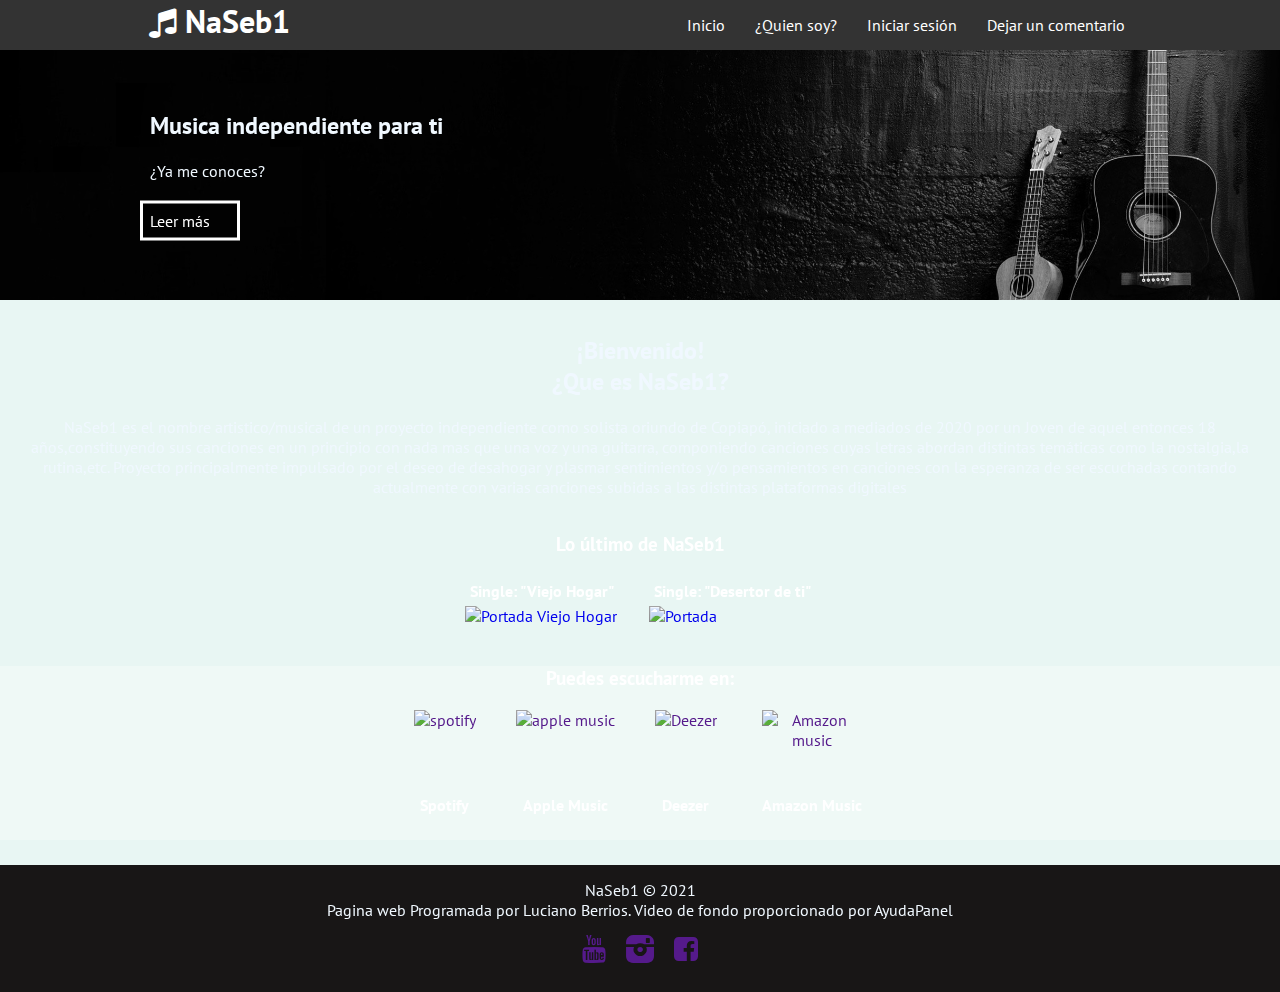
==== index.html @ c79adcd8 "Actualización Login y registro" ====
<!DOCTYPE html>
<html>
    <head>
        <meta charset="utf-8" />
        <meta name="keywords" content="Pucón,Pucon,Chile,oe pucón">
        <meta name="description" content="oe pucon no má.">
        <meta name="author" content="Luciano Berrios">
        <meta name="copyrigth" content="Naseb1 Inc.">
        <meta name="robots" content="follow">
        <title> Músico Naseb1</title>
        <link rel="stylesheet" href="css/Estilo.css">
        <link rel="stylesheet" href="css/fontello.css">
        
    </head>
    <body  background="https://www.xmple.com/wallpaper/linear-gradient-highlight-white-blue-1920x1080-c2-87cefa-ffffff-l-33-a-255-f-21.svg" bgcolor="#E8F6F3">
        
        <video autoplay="autoplay" loop="loop" muted defaultMuted playsinline  oncontextmenu="return false;"  preload="auto"  id="miVideo">
            <source src="multimedia/GuitarraFondo.mp4" type="video/mp4">
            
            </video>
        <header>
            <div class="contenedor">
                <h1 class="icon-music">NaSeb1</h1>
                <input type="checkbox" id="menu-bar">
                <label class="icon-menu" for="menu-bar"></label>
                <nav class="menu">
                    <a href="index.html">Inicio</a>
                    <a href="QuienSoy.html">¿Quien soy?</a>
                    <a href="login.html">Iniciar sesión</a>
                    <a href="Comentarios.html">Dejar un comentario</a>
                </nav>
            </div>

        </header>
        
        <main>
            <section id="banner"> 
                <img src="img/banner4.jpg" alt="banner">
                <div class="contenedor">
                    <h2>Musica independiente para ti</h2>
                    <p>¿Ya me conoces?</p>
                    <a href="">Leer más</a>


                </div>


            </section>

            <section id="Bienvenidos">
                <h2>¡Bienvenido! <br> ¿Que es NaSeb1?</h2>
                <p>NaSeb1 es el nombre artistico/musical de un proyecto independiente como solista oriundo de Copiapó, iniciado a mediados de 2020 
                    por un Joven de aquel entonces 18 años,constituyendo sus canciones en un principio con nada mas que una voz y una guitarra, 
                    componiendo canciones cuyas letras abordan distintas temáticas como la nostalgia,la rutina,etc. Proyecto principalmente impulsado
                 por el deseo de desahogar y plasmar sentimientos y/o 
                pensamientos en canciones con la esperanza de ser escuchadas contando actualmente con varias canciones subidas a las distintas plataformas digitales</p>

            </section>

            <section id="Novedad">
                <h3>Lo último de NaSeb1</h3>

                <div class="contenedor">
                    <article>
                        <h4>Single: "Viejo Hogar"</h4>
                        <a href="https://open.spotify.com/album/2fbVscrwZACzWElLtKXTVf?si=-UH2Na6MQ5OFUori0mBLXA&dl_branch=1" target="_blank">
                        <img src="https://m.media-amazon.com/images/I/81btNVHtlBL._SS500_.jpg" alt="Portada Viejo Hogar" title="Escuchar en spotify"> </a>
    
                    </article>
                    <article>
                        <h4>Single: "Desertor de ti"</h4>
                        <a href="https://open.spotify.com/album/2fbVscrwZACzWElLtKXTVf?si=-UH2Na6MQ5OFUori0mBLXA&dl_branch=1" target="_blank">
                        <img src="https://lite-images-i.scdn.co/image/ab67616d00001e02330a7f181f655d867254d826" alt="Portada" title="Escuchar en spotify"> </a>
    
                    </article>

                </div>
            </section>


            <section id="plataformas">
                <h3>Puedes escucharme en:</h3>
                <div class="contenedor">

                    <div class="info-plataforma">
                        <a href="">
                            <img src="https://www.wallpapertip.com/wmimgs/17-176153_download-logo-spotify-png.png" alt="spotify">
                            <h4>Spotify</h4>
                        </a>
                    </div>
                    <div class="info-plataforma">
                        <a href="">
                            <img src="http://tusimagenesde.com/wp-content/uploads/2017/07/apple-logo-2.png" alt="apple music">
                            <h4>Apple Music</h4>
                        </a>
                        
                    </div>
                    <div class="info-plataforma">
                        <a href="">
                            <img src="https://logos-marcas.com/wp-content/uploads/2021/03/Deezer-Logo.png" alt="Deezer">
                            <h4>Deezer</h4>
                        </a>
                        
                    </div>
                    <div class="info-plataforma">
                        <a href="">
                            <img src="https://upload.wikimedia.org/wikipedia/commons/thumb/9/92/Amazon_Music_logo.svg/1200px-Amazon_Music_logo.svg.png" alt="Amazon music">
                            <h4>Amazon Music</h4></a>
                    </div>
                </div>

            </section>

            <footer>
                <div id="contenedor">
                    <p class="copy">NaSeb1 &copy; 2021 <br>Pagina web Programada por Luciano Berrios. Video de fondo proporcionado por AyudaPanel </p>
                    <div class="sociales">
                        <a class="icon-youtube" href=""></a>
                        <a class="icon-instagram-filled" href=""></a>
                        <a class="icon-facebook-squared" href=""></a>
            


                    </div>
                </div>
            </footer>


        </main>


    </body>

</html>
---- css/Estilo.css ----
@import url('https://fonts.googleapis.com/css2?family=PT+Sans&display=swap');
@import url(menu.css);
@import url(banner.css);
@import url(Novedad.css);
@import url(plataformas.css);
@import url(login.css);
@import url(registro.css);
*{
    margin: 0;
    padding: 0;
    box-sizing: border-box;

}

body{
    font-family: 'PT Sans', sans-serif;
}

header
{
    width: 100%;
    height: 50px;
    background: #333;
    color: #fff;

    position: fixed;
    top: 0;
    left: 0;
    z-index: 100;
}

video{
    position: fixed;
    min-width: 100%;
    min-height: 100%;
    
    top: 50%;
    left: 50%;

    transform: translateX(-50%) translateY(-50%);

    z-index: -1;
}

.contenedor{

    width: 98%;
    margin: auto;
}

h1{
    float: left;
}

header .contenedor{

    display: table;
}

section{
    width: 100%;
    margin-bottom: 25px;
}

#Bienvenidos{
    text-align: center;
    color: #fff;
}


footer{
    background: rgb(24, 22, 22);
    color: #fff;
}
footer .contenedor{
    display: flex;
    flex-wrap: wrap;
    justify-content: center;
    padding-bottom: 25px;

}

.copy{
    padding-top: 15px;
    font-size: 10;
    width: 100%;
    text-align: center;

}

.sociales {
    color: #333;
    width: 100%;
    text-align: center;
    font-size: 28px;
    padding-bottom: 25px;
}

.sociales a{
    text-decoration: none;
}


@media (min-width:1024px)
{.contenedor{
    width: 1000px;
}


}
---- css/fontello.css ----
@font-face {
  font-family: 'fontello';
  src: url('../font/fontello.eot?81475059');
  src: url('../font/fontello.eot?81475059#iefix') format('embedded-opentype'),
       url('../font/fontello.woff2?81475059') format('woff2'),
       url('../font/fontello.woff?81475059') format('woff'),
       url('../font/fontello.ttf?81475059') format('truetype'),
       url('../font/fontello.svg?81475059#fontello') format('svg');
  font-weight: normal;
  font-style: normal;
}
/* Chrome hack: SVG is rendered more smooth in Windozze. 100% magic, uncomment if you need it. */
/* Note, that will break hinting! In other OS-es font will be not as sharp as it could be */
/*
@media screen and (-webkit-min-device-pixel-ratio:0) {
  @font-face {
    font-family: 'fontello';
    src: url('../font/fontello.svg?81475059#fontello') format('svg');
  }
}
*/
[class^="icon-"]:before, [class*=" icon-"]:before {
  font-family: "fontello";
  font-style: normal;
  font-weight: normal;
  speak: never;

  display: inline-block;
  text-decoration: inherit;
  width: 1em;
  margin-right: .2em;
  text-align: center;
  /* opacity: .8; */

  /* For safety - reset parent styles, that can break glyph codes*/
  font-variant: normal;
  text-transform: none;

  /* fix buttons height, for twitter bootstrap */
  line-height: 1em;

  /* Animation center compensation - margins should be symmetric */
  /* remove if not needed */
  margin-left: .2em;

  /* you can be more comfortable with increased icons size */
  /* font-size: 120%; */

  /* Font smoothing. That was taken from TWBS */
  -webkit-font-smoothing: antialiased;
  -moz-osx-font-smoothing: grayscale;

  /* Uncomment for 3D effect */
  /* text-shadow: 1px 1px 1px rgba(127, 127, 127, 0.3); */
}

.icon-home:before { content: '\e800'; } /* '' */
.icon-music:before { content: '\e801'; } /* '' */
.icon-menu:before { content: '\f0c9'; } /* '' */
.icon-youtube:before { content: '\f167'; } /* '' */
.icon-facebook-squared:before { content: '\f308'; } /* '' */
.icon-instagram-filled:before { content: '\f31f'; } /* '' */
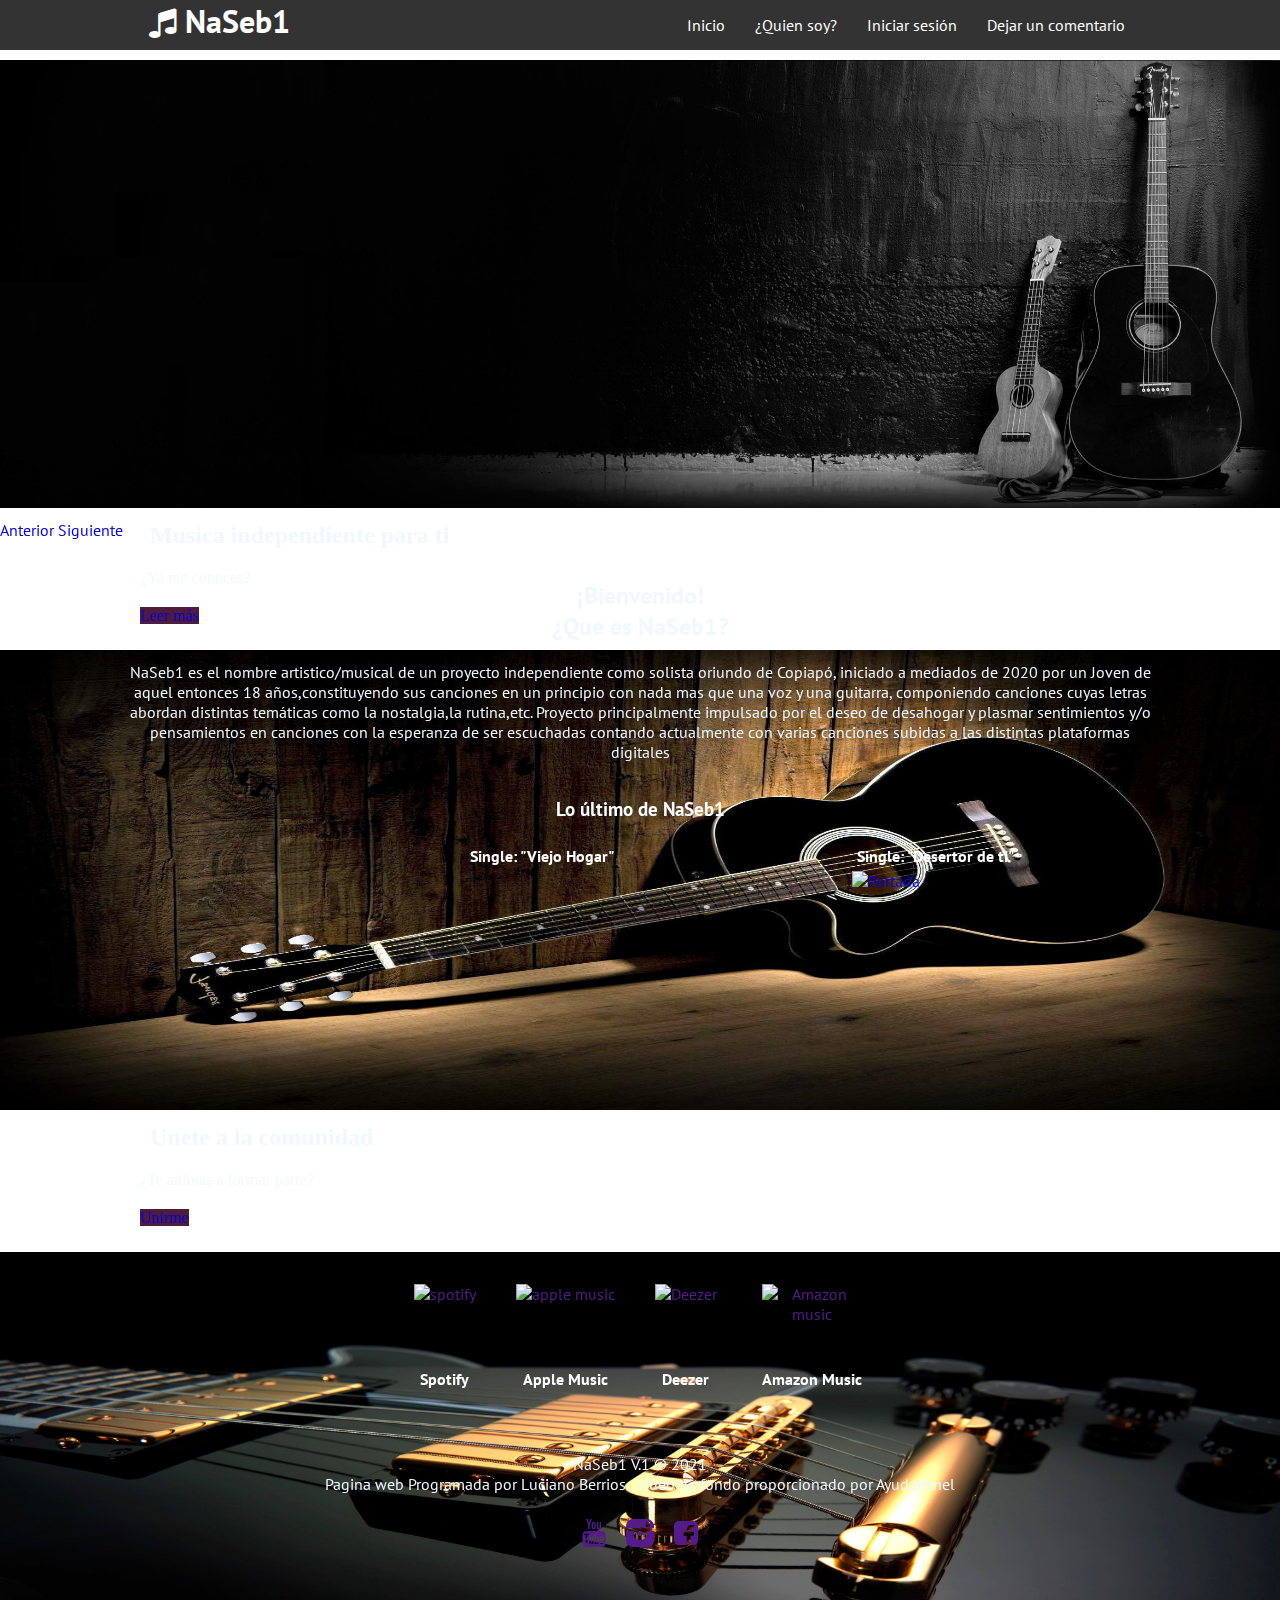
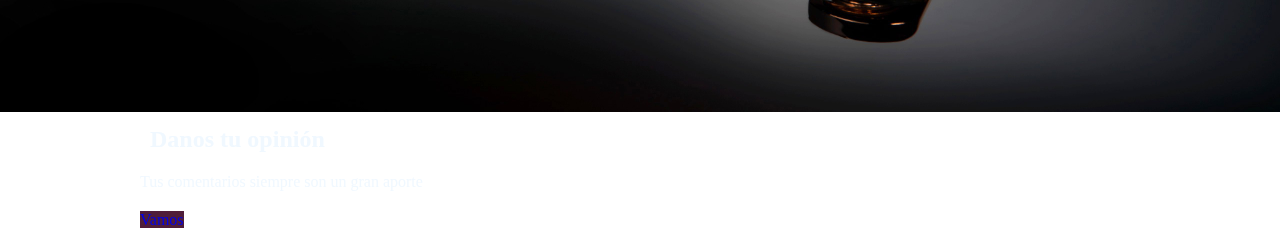
==== commit b224766a: "Actualización Banner Bootstrap" ====
--- a/index.html
+++ b/index.html
@@ -2,22 +2,94 @@
 <html>
     <head>
         <meta charset="utf-8" />
-        <meta name="keywords" content="Pucón,Pucon,Chile,oe pucón">
-        <meta name="description" content="oe pucon no má.">
-        <meta name="author" content="Luciano Berrios">
-        <meta name="copyrigth" content="Naseb1 Inc.">
-        <meta name="robots" content="follow">
+        <meta name="viewport" content="width=device-width, initial-scale=1">
+       
         <title> Músico Naseb1</title>
+        <link rel="stylesheet" href="https://cdn.jsdelivr.net/npm/bootstrap@5.1.3/dist/css/bootstrap.min.css" integrity="sha384-1BmE4kWBq78iYhFldvKuhfTAU6auU8tT94WrHftjDbrCEXSU1oBoqyl2QvZ6jIW3" crossorigin="anonymous">
         <link rel="stylesheet" href="css/Estilo.css">
         <link rel="stylesheet" href="css/fontello.css">
         
     </head>
-    <body  background="https://www.xmple.com/wallpaper/linear-gradient-highlight-white-blue-1920x1080-c2-87cefa-ffffff-l-33-a-255-f-21.svg" bgcolor="#E8F6F3">
+    <body>
         
         <video autoplay="autoplay" loop="loop" muted defaultMuted playsinline  oncontextmenu="return false;"  preload="auto"  id="miVideo">
             <source src="multimedia/GuitarraFondo.mp4" type="video/mp4">
+        
+            </video>
+        <script src="https://cdn.jsdelivr.net/npm/bootstrap@5.1.3/dist/js/bootstrap.bundle.min.js" integrity="sha384-ka7Sk0Gln4gmtz2MlQnikT1wXgYsOg+OMhuP+IlRH9sENBO0LRn5q+8nbTov4+1p" crossorigin="anonymous"></script>
+        <script src="https://code.jquery.com/jquery-3.2.1.slim.min.js" integrity="sha384-KJ3o2DKtIkvYIK3UENzmM7KCkRr/rE9/Qpg6aAZGJwFDMVNA/GpGFF93hXpG5KkN" crossorigin="anonymous"></script>
+        <script src="https://cdnjs.cloudflare.com/ajax/libs/popper.js/1.12.9/umd/popper.min.js" integrity="sha384-ApNbgh9B+Y1QKtv3Rn7W3mgPxhU9K/ScQsAP7hUibX39j7fakFPskvXusvfa0b4Q" crossorigin="anonymous"></script>
+        <script src="https://maxcdn.bootstrapcdn.com/bootstrap/4.0.0/js/bootstrap.min.js" integrity="sha384-JZR6Spejh4U02d8jOt6vLEHfe/JQGiRRSQQxSfFWpi1MquVdAyjUar5+76PVCmYl" crossorigin="anonymous"></script>
+        
+        <div id="carouselExampleIndicators" class="carousel slide" data-ride="carousel">
+            <ol class="carousel-indicators">
+                <li data-target="#carouselExampleIndicators" data-slide-to="0" class="active"></li>
+                <li data-target="#carouselExampleIndicators" data-slide-to="1"></li>
+                <li data-target="#carouselExampleIndicators" data-slide-to="2"></li>
+            </ol>
+            <div class="carousel-inner">
+                <div class="carousel-item active">
+                    <img class="d-block w-100" src="img/banner4.jpg" alt="First slide">
+                    <div class="carousel-caption d-none d-md-block">
+                        <section id="slider"> 
+                            
+                            <div class="contenedor">
+                                <h2>Musica independiente para ti</h2>
+                                <p>¿Ya me conoces?</p>
+                                <a class="btn btn-primary" href="QuienSoy.html" role="button">Leer más</a>
             
-            </video>
+            
+                            </div>
+            
+            
+                        </section>
+                    </div>
+                </div>
+                <div class="carousel-item">
+                    <img class="d-block w-100" src="img/banner2hg.jpg" alt="Second slide">
+                    <div class="carousel-caption d-none d-md-block">
+                        <section id="slider"> 
+                            
+                            <div class="contenedor">
+                                <h2>Unete a la comunidad</h2>
+                                <p>¿Te animas a formar parte?</p>
+                                <a class="btn btn-primary" href="registro.html" role="button">Unirme</a>
+            
+            
+                            </div>
+            
+            
+                        </section>
+                    </div>
+                </div>
+                <div class="carousel-item">
+                    <img class="d-block w-100" src="img/banner-5 (1).jpg" alt="Third slide">
+                    <div class="carousel-caption d-none d-md-block">
+                        <section id="slider"> 
+                            
+                            <div class="contenedor">
+                                <h2>Danos tu opinión</h2>
+                                <p>Tus comentarios siempre son un gran aporte</p>
+                                <a class="btn btn-primary" href="Comentarios.html" role="button">Vamos</a>
+                                
+                                
+            
+                            </div>
+            
+            
+                        </section>
+                    </div>
+                </div>
+            </div>
+            <a class="carousel-control-prev" href="#carouselExampleIndicators" role="button" data-slide="prev">
+                <span class="carousel-control-prev-icon" aria-hidden="true"></span>
+                <span class="sr-only">Anterior</span>
+            </a>
+            <a class="carousel-control-next" href="#carouselExampleIndicators" role="button" data-slide="next">
+                <span class="carousel-control-next-icon" aria-hidden="true"></span>
+                <span class="sr-only">Siguiente</span>
+            </a>
+        </div>
         <header>
             <div class="contenedor">
                 <h1 class="icon-music">NaSeb1</h1>
@@ -34,18 +106,8 @@
         </header>
         
         <main>
-            <section id="banner"> 
-                <img src="img/banner4.jpg" alt="banner">
-                <div class="contenedor">
-                    <h2>Musica independiente para ti</h2>
-                    <p>¿Ya me conoces?</p>
-                    <a href="">Leer más</a>
-
-
-                </div>
-
-
-            </section>
+           
+           
 
             <section id="Bienvenidos">
                 <h2>¡Bienvenido! <br> ¿Que es NaSeb1?</h2>
@@ -63,8 +125,8 @@
                 <div class="contenedor">
                     <article>
                         <h4>Single: "Viejo Hogar"</h4>
-                        <a href="https://open.spotify.com/album/2fbVscrwZACzWElLtKXTVf?si=-UH2Na6MQ5OFUori0mBLXA&dl_branch=1" target="_blank">
-                        <img src="https://m.media-amazon.com/images/I/81btNVHtlBL._SS500_.jpg" alt="Portada Viejo Hogar" title="Escuchar en spotify"> </a>
+                        <iframe id="VideoPrincipal" width="560" height="315" src="https://www.youtube.com/embed/hJI6_1Z2Ptg" title="YouTube video player" frameborder="0" allow="accelerometer; autoplay; clipboard-write; encrypted-media; gyroscope;
+                         picture-in-picture" allowfullscreen></iframe>
     
                     </article>
                     <article>
@@ -113,7 +175,7 @@
 
             <footer>
                 <div id="contenedor">
-                    <p class="copy">NaSeb1 &copy; 2021 <br>Pagina web Programada por Luciano Berrios. Video de fondo proporcionado por AyudaPanel </p>
+                    <p class="copy">NaSeb1 V.1 &copy; 2021 <br>Pagina web Programada por Luciano Berrios . Video de fondo proporcionado por AyudaPanel </p>
                     <div class="sociales">
                         <a class="icon-youtube" href=""></a>
                         <a class="icon-instagram-filled" href=""></a>
--- a/css/Estilo.css
+++ b/css/Estilo.css
@@ -6,6 +6,10 @@
 @import url(plataformas.css);
 @import url(login.css);
 @import url(registro.css);
+@import url(Quiensoy.css);
+@import url(Comentarios.css);
+@import url(Boostrap.css);
+
 *{
     margin: 0;
     padding: 0;
@@ -66,6 +70,8 @@
 #Bienvenidos{
     text-align: center;
     color: #fff;
+    width: 80%;
+    margin-left: 10%;
 }
 
 
@@ -108,4 +114,4 @@
 }
 
 
-}+}
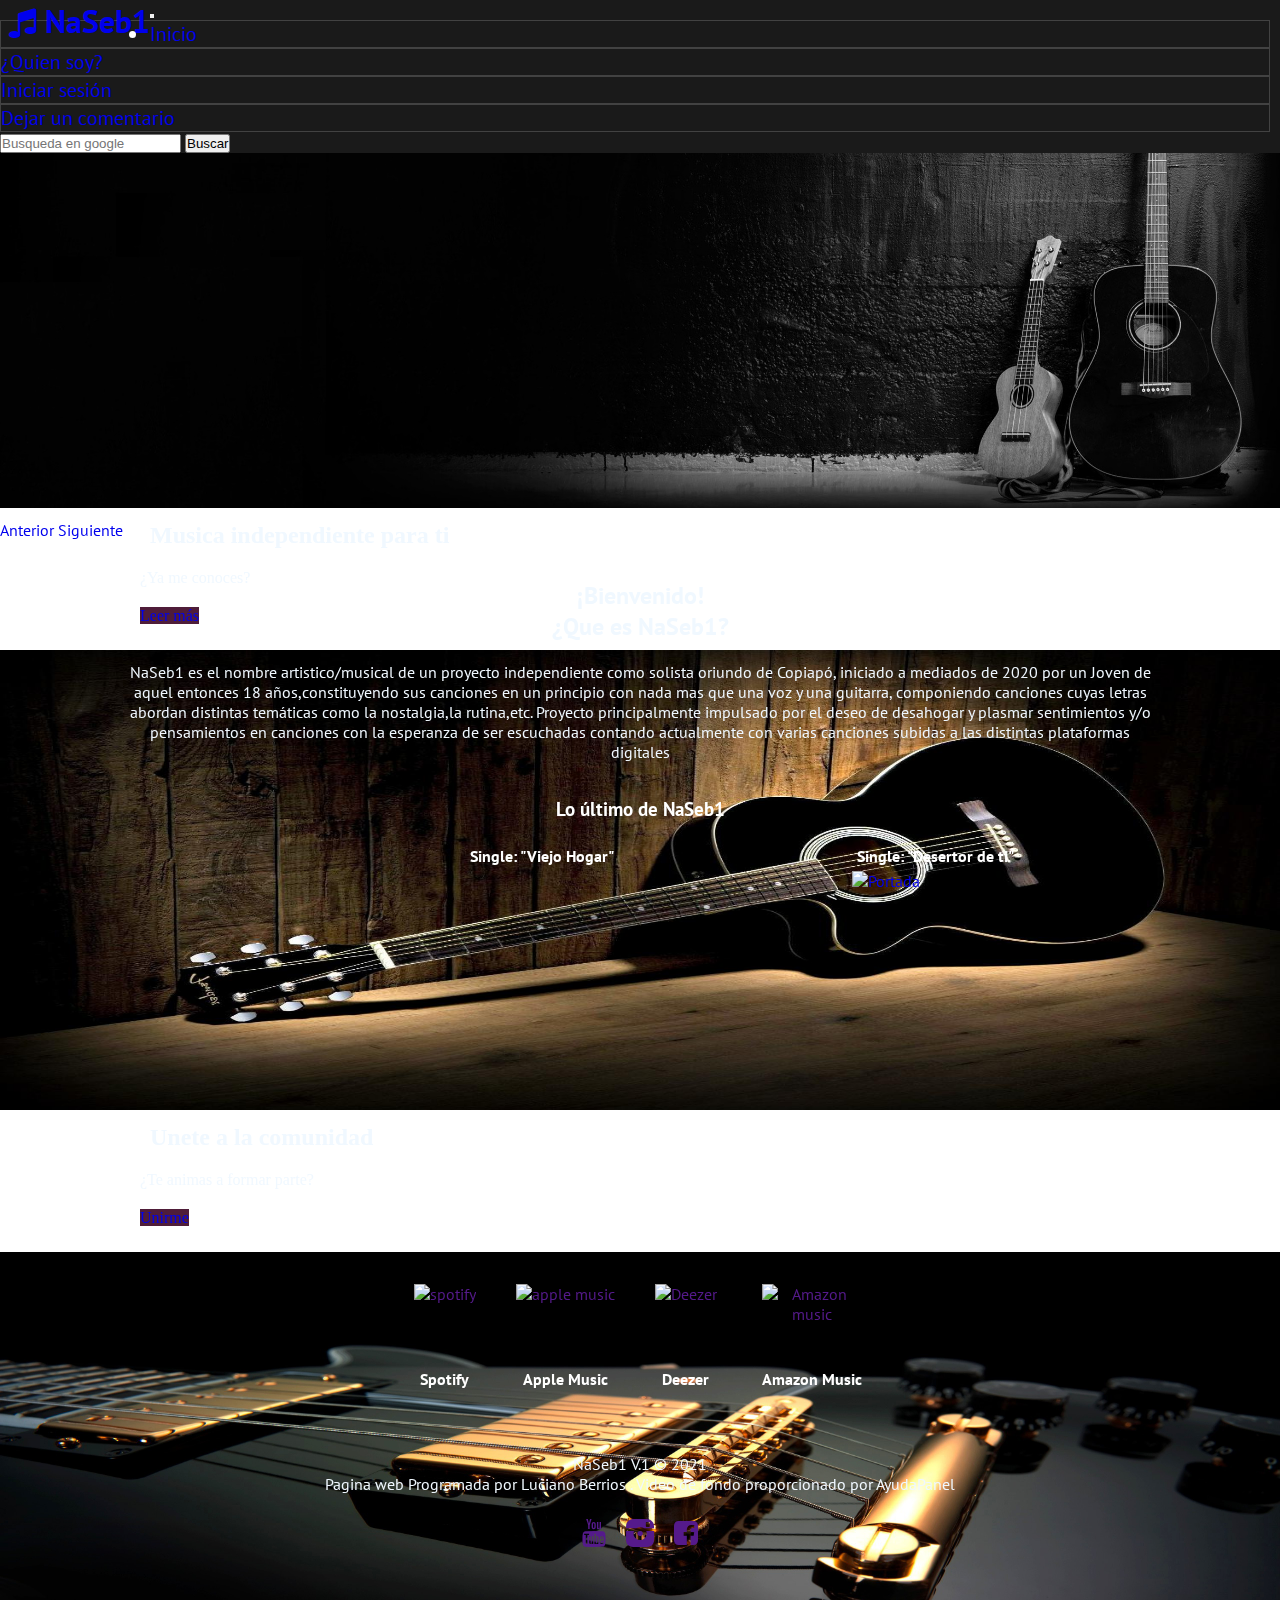
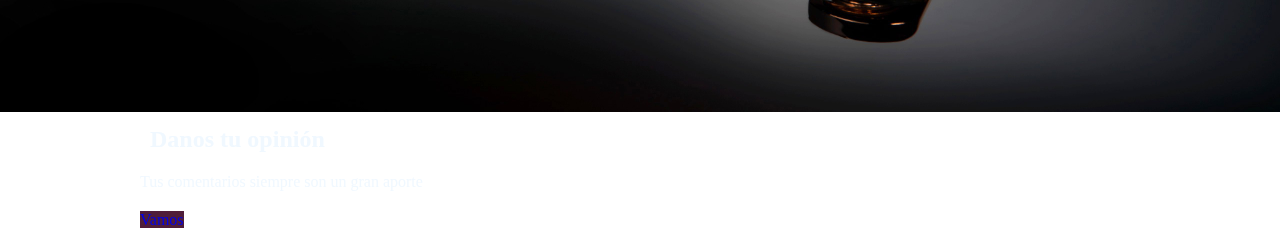
==== commit 458f0180: "Actualización barra de navegación" ====
--- a/index.html
+++ b/index.html
@@ -20,7 +20,8 @@
         <script src="https://code.jquery.com/jquery-3.2.1.slim.min.js" integrity="sha384-KJ3o2DKtIkvYIK3UENzmM7KCkRr/rE9/Qpg6aAZGJwFDMVNA/GpGFF93hXpG5KkN" crossorigin="anonymous"></script>
         <script src="https://cdnjs.cloudflare.com/ajax/libs/popper.js/1.12.9/umd/popper.min.js" integrity="sha384-ApNbgh9B+Y1QKtv3Rn7W3mgPxhU9K/ScQsAP7hUibX39j7fakFPskvXusvfa0b4Q" crossorigin="anonymous"></script>
         <script src="https://maxcdn.bootstrapcdn.com/bootstrap/4.0.0/js/bootstrap.min.js" integrity="sha384-JZR6Spejh4U02d8jOt6vLEHfe/JQGiRRSQQxSfFWpi1MquVdAyjUar5+76PVCmYl" crossorigin="anonymous"></script>
-        
+        <!-- A grey horizontal navbar that becomes vertical on small screens -->
+
         <div id="carouselExampleIndicators" class="carousel slide" data-ride="carousel">
             <ol class="carousel-indicators">
                 <li data-target="#carouselExampleIndicators" data-slide-to="0" class="active"></li>
@@ -90,20 +91,40 @@
                 <span class="sr-only">Siguiente</span>
             </a>
         </div>
+        
         <header>
-            <div class="contenedor">
-                <h1 class="icon-music">NaSeb1</h1>
-                <input type="checkbox" id="menu-bar">
-                <label class="icon-menu" for="menu-bar"></label>
-                <nav class="menu">
-                    <a href="index.html">Inicio</a>
-                    <a href="QuienSoy.html">¿Quien soy?</a>
-                    <a href="login.html">Iniciar sesión</a>
-                    <a href="Comentarios.html">Dejar un comentario</a>
-                </nav>
-            </div>
+            <nav class="navbar navbar-expand-xl navbar-dark " id="BarNav">
+                <div class="container-fluid">
+                  <a class="navbar-brand" href="javascript:void(0)"><h1 class="icon-music">NaSeb1</h1></a>
+                  <button class="navbar-toggler" type="button" data-bs-toggle="collapse" data-bs-target="#mynavbar">
+                    <span class="navbar-toggler-icon"></span>
+                  </button>
+                  <div class="collapse navbar-collapse" id="mynavbar">
+                    <ul class="navbar-nav me-auto">
+                      <li class="nav-item">
+                        <a class="nav-link" href="index.html">Inicio</a>
+                      </li>
+                      <li class="nav-item">
+                        <a class="nav-link" href="QuienSoy.html">¿Quien soy?</a>
+                      </li>
+                      <li class="nav-item">
+                        <a class="nav-link" href="login.html">Iniciar sesión</a>
+                      </li>
+                      <li class="nav-item">
+                        <a class="nav-link" href="Comentarios.html">Dejar un comentario</a>
+                      </li>
+                    </ul>
+                    <form class="d-flex">
+                      <input class="form-control me-2" type="text" placeholder="Busqueda en google">
+                      <button class="btn btn-primary" type="button">Buscar</button>
+                    </form>
+                  </div>
+                </div>
+              </nav>
+  
 
         </header>
+        
         
         <main>
            
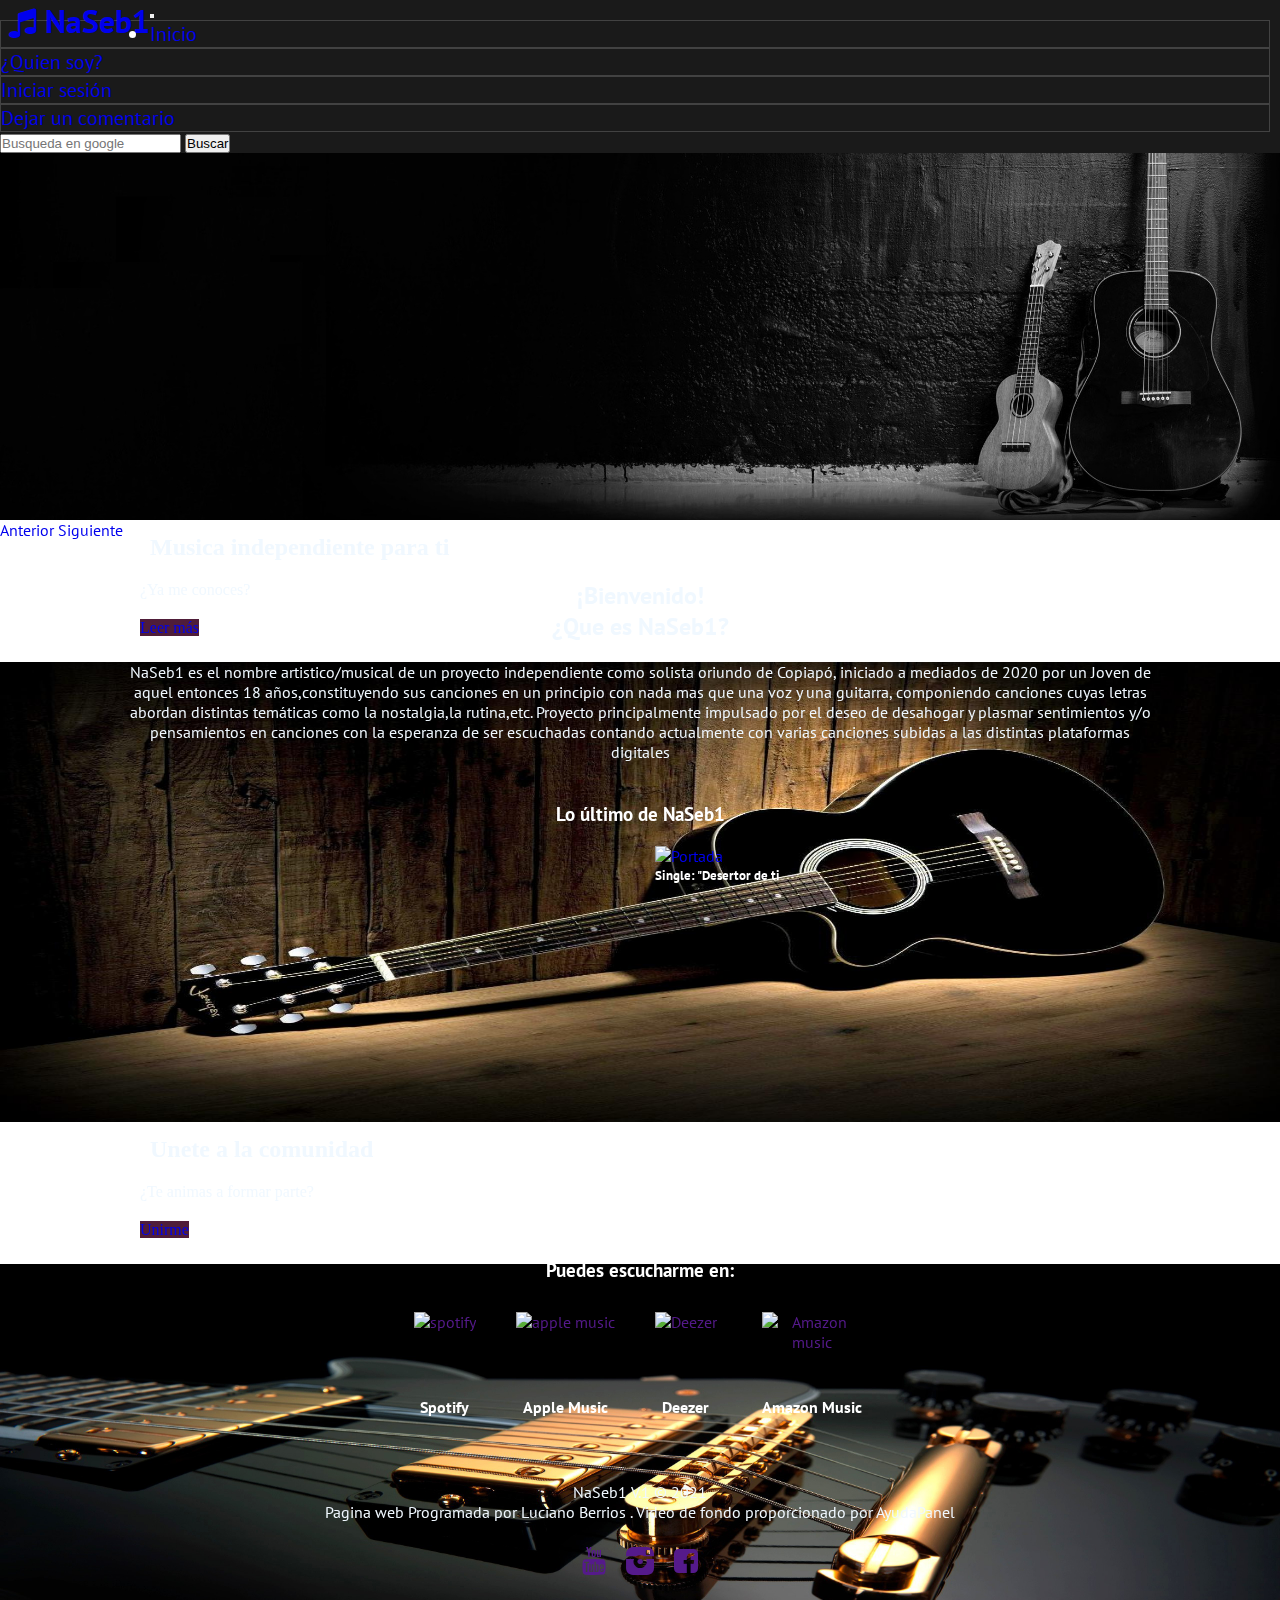
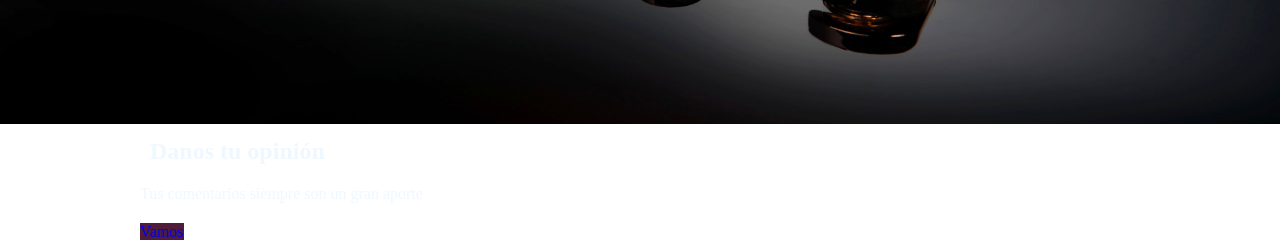
==== commit d162d784: "Actualización Bootstrap QuienSoy" ====
--- a/index.html
+++ b/index.html
@@ -11,7 +11,6 @@
         
     </head>
     <body>
-        
         <video autoplay="autoplay" loop="loop" muted defaultMuted playsinline  oncontextmenu="return false;"  preload="auto"  id="miVideo">
             <source src="multimedia/GuitarraFondo.mp4" type="video/mp4">
         
@@ -127,38 +126,56 @@
         
         
         <main>
+            <div class="container-xl">
+                <section id="Bienvenidos">
+                    <h2>¡Bienvenido! <br> ¿Que es NaSeb1?</h2>
+                    <p>NaSeb1 es el nombre artistico/musical de un proyecto independiente como solista oriundo de Copiapó, iniciado a mediados de 2020 
+                        por un Joven de aquel entonces 18 años,constituyendo sus canciones en un principio con nada mas que una voz y una guitarra, 
+                        componiendo canciones cuyas letras abordan distintas temáticas como la nostalgia,la rutina,etc. Proyecto principalmente impulsado
+                     por el deseo de desahogar y plasmar sentimientos y/o 
+                    pensamientos en canciones con la esperanza de ser escuchadas contando actualmente con varias canciones subidas a las distintas plataformas digitales</p>
+    
+                </section>
+                
+                
+
+             
+
+            </div>
+            
+            <div id="Novedad" class="container-fluid">
+                <section>
+                    <h3>Lo último de NaSeb1</h3>
+                    
+                    
+                    <div class="contenedor">
+                        <div class="card" >
+                            <iframe id="VideoPrincipal" width="560" height="315" src="https://www.youtube.com/embed/hJI6_1Z2Ptg" title="YouTube video player" frameborder="0" allow="accelerometer; autoplay; clipboard-write; encrypted-media; gyroscope;
+                                     picture-in-picture" allowfullscreen></iframe>
+                            <div class="card-body">
+                              <h5 class="card-title">Single: "Viejo Hogar"</h5>
+                            </div>
+                        </div>
+                        <div class="card" >
+                            <a href="https://open.spotify.com/album/2fbVscrwZACzWElLtKXTVf?si=-UH2Na6MQ5OFUori0mBLXA&dl_branch=1" target="_blank">
+                                <img src="https://lite-images-i.scdn.co/image/ab67616d00001e02330a7f181f655d867254d826" alt="Portada" title="Escuchar en spotify"> </a>        
+                            <div class="card-body">
+                                <h5 class="card-title">Single: "Desertor de ti</h5>
+                            </div>
+                            </div>
+                        
+                        
+    
+                    </div>
+                </section>
+
+
+            </div>
+            
            
            
 
-            <section id="Bienvenidos">
-                <h2>¡Bienvenido! <br> ¿Que es NaSeb1?</h2>
-                <p>NaSeb1 es el nombre artistico/musical de un proyecto independiente como solista oriundo de Copiapó, iniciado a mediados de 2020 
-                    por un Joven de aquel entonces 18 años,constituyendo sus canciones en un principio con nada mas que una voz y una guitarra, 
-                    componiendo canciones cuyas letras abordan distintas temáticas como la nostalgia,la rutina,etc. Proyecto principalmente impulsado
-                 por el deseo de desahogar y plasmar sentimientos y/o 
-                pensamientos en canciones con la esperanza de ser escuchadas contando actualmente con varias canciones subidas a las distintas plataformas digitales</p>
-
-            </section>
-
-            <section id="Novedad">
-                <h3>Lo último de NaSeb1</h3>
-
-                <div class="contenedor">
-                    <article>
-                        <h4>Single: "Viejo Hogar"</h4>
-                        <iframe id="VideoPrincipal" width="560" height="315" src="https://www.youtube.com/embed/hJI6_1Z2Ptg" title="YouTube video player" frameborder="0" allow="accelerometer; autoplay; clipboard-write; encrypted-media; gyroscope;
-                         picture-in-picture" allowfullscreen></iframe>
-    
-                    </article>
-                    <article>
-                        <h4>Single: "Desertor de ti"</h4>
-                        <a href="https://open.spotify.com/album/2fbVscrwZACzWElLtKXTVf?si=-UH2Na6MQ5OFUori0mBLXA&dl_branch=1" target="_blank">
-                        <img src="https://lite-images-i.scdn.co/image/ab67616d00001e02330a7f181f655d867254d826" alt="Portada" title="Escuchar en spotify"> </a>
-    
-                    </article>
-
-                </div>
-            </section>
+            
 
 
             <section id="plataformas">
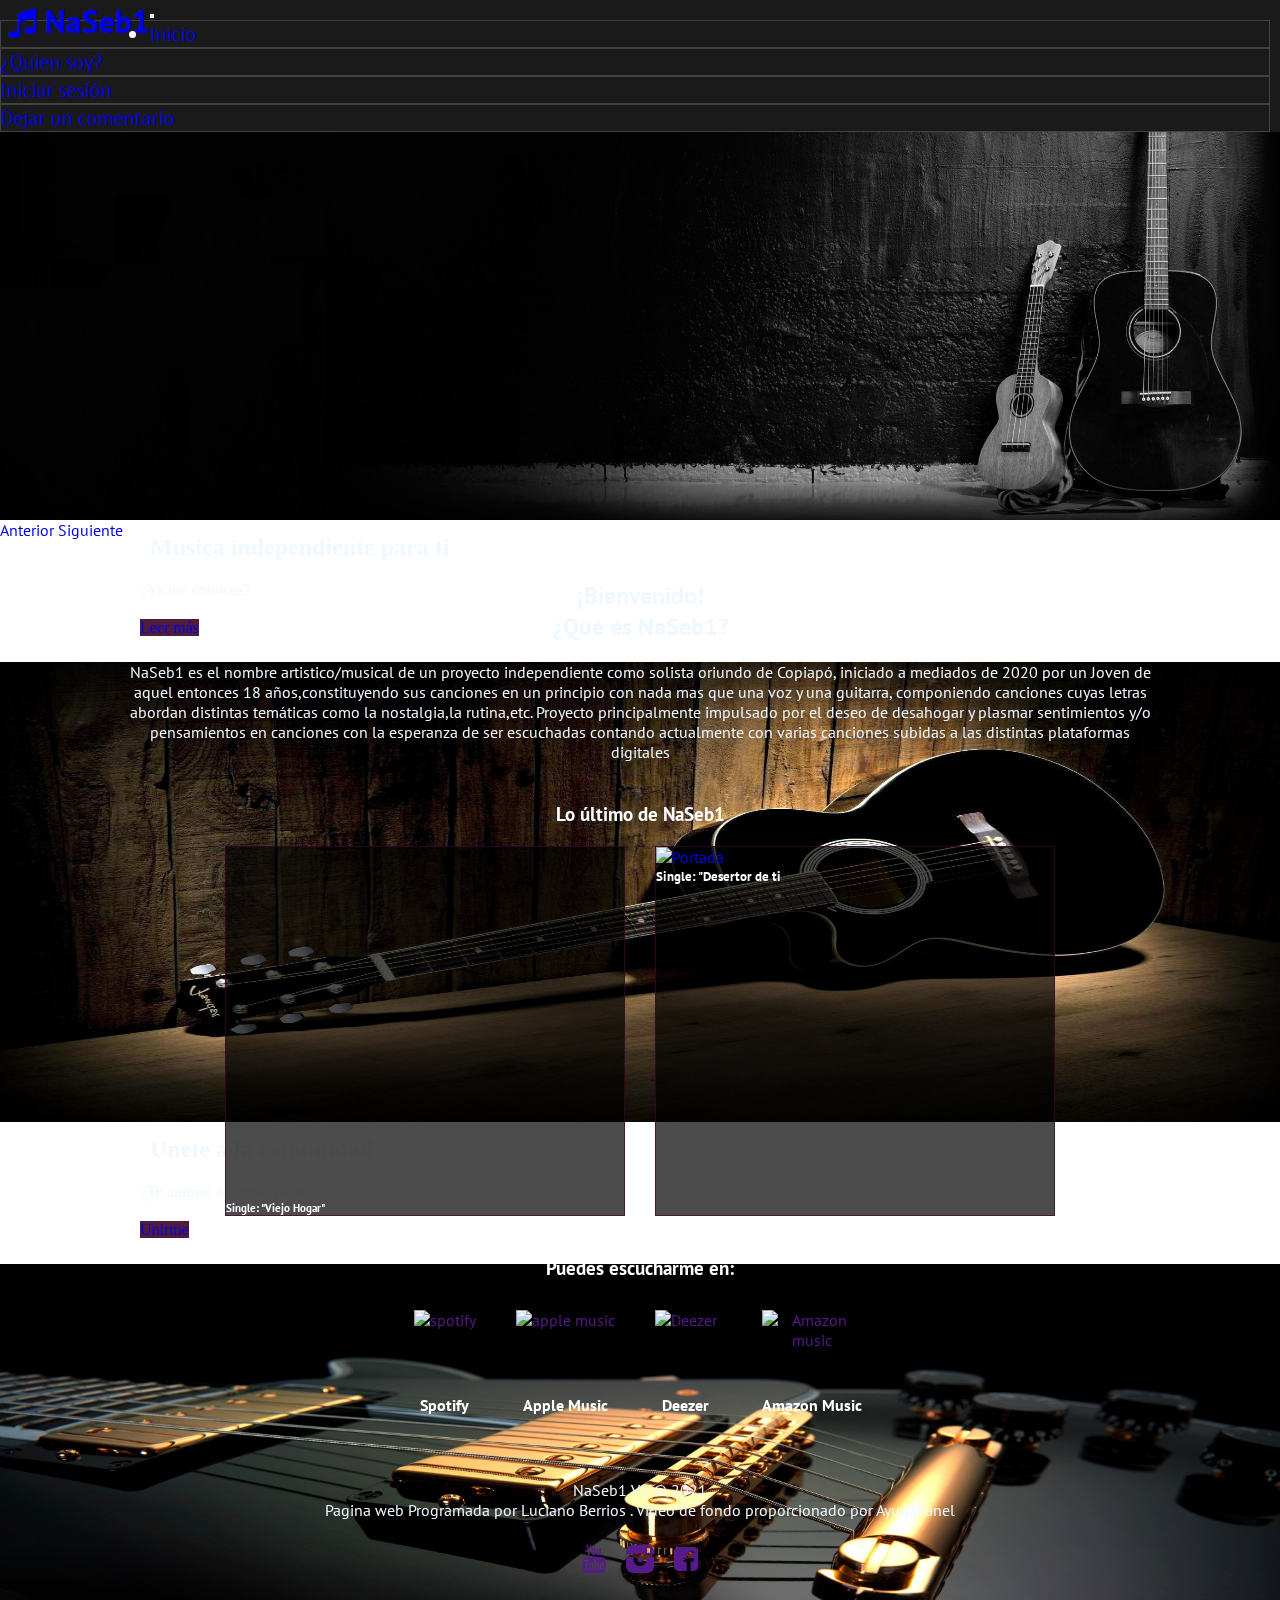
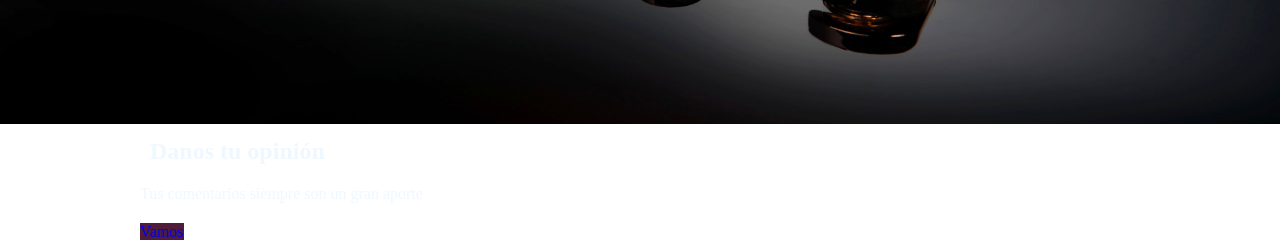
==== commit 7e681d41: "Retoques Finales" ====
--- a/index.html
+++ b/index.html
@@ -92,9 +92,9 @@
         </div>
         
         <header>
-            <nav class="navbar navbar-expand-xl navbar-dark " id="BarNav">
+            <nav class="navbar navbar-expand-xl navbar-dark bg-black" id="BarNav">
                 <div class="container-fluid">
-                  <a class="navbar-brand" href="javascript:void(0)"><h1 class="icon-music">NaSeb1</h1></a>
+                  <a class="navbar-brand" href="index.html"><h1 class="icon-music">NaSeb1</h1></a>
                   <button class="navbar-toggler" type="button" data-bs-toggle="collapse" data-bs-target="#mynavbar">
                     <span class="navbar-toggler-icon"></span>
                   </button>
@@ -113,10 +113,6 @@
                         <a class="nav-link" href="Comentarios.html">Dejar un comentario</a>
                       </li>
                     </ul>
-                    <form class="d-flex">
-                      <input class="form-control me-2" type="text" placeholder="Busqueda en google">
-                      <button class="btn btn-primary" type="button">Buscar</button>
-                    </form>
                   </div>
                 </div>
               </nav>
@@ -143,6 +139,7 @@
 
             </div>
             
+            
             <div id="Novedad" class="container-fluid">
                 <section>
                     <h3>Lo último de NaSeb1</h3>
@@ -152,14 +149,14 @@
                         <div class="card" >
                             <iframe id="VideoPrincipal" width="560" height="315" src="https://www.youtube.com/embed/hJI6_1Z2Ptg" title="YouTube video player" frameborder="0" allow="accelerometer; autoplay; clipboard-write; encrypted-media; gyroscope;
                                      picture-in-picture" allowfullscreen></iframe>
-                            <div class="card-body">
-                              <h5 class="card-title">Single: "Viejo Hogar"</h5>
+                            <div class="card-body bg-black">
+                              <h6 class="card-title">Single: "Viejo Hogar"</h5>
                             </div>
                         </div>
                         <div class="card" >
                             <a href="https://open.spotify.com/album/2fbVscrwZACzWElLtKXTVf?si=-UH2Na6MQ5OFUori0mBLXA&dl_branch=1" target="_blank">
                                 <img src="https://lite-images-i.scdn.co/image/ab67616d00001e02330a7f181f655d867254d826" alt="Portada" title="Escuchar en spotify"> </a>        
-                            <div class="card-body">
+                            <div class="card-body bg-black">
                                 <h5 class="card-title">Single: "Desertor de ti</h5>
                             </div>
                             </div>
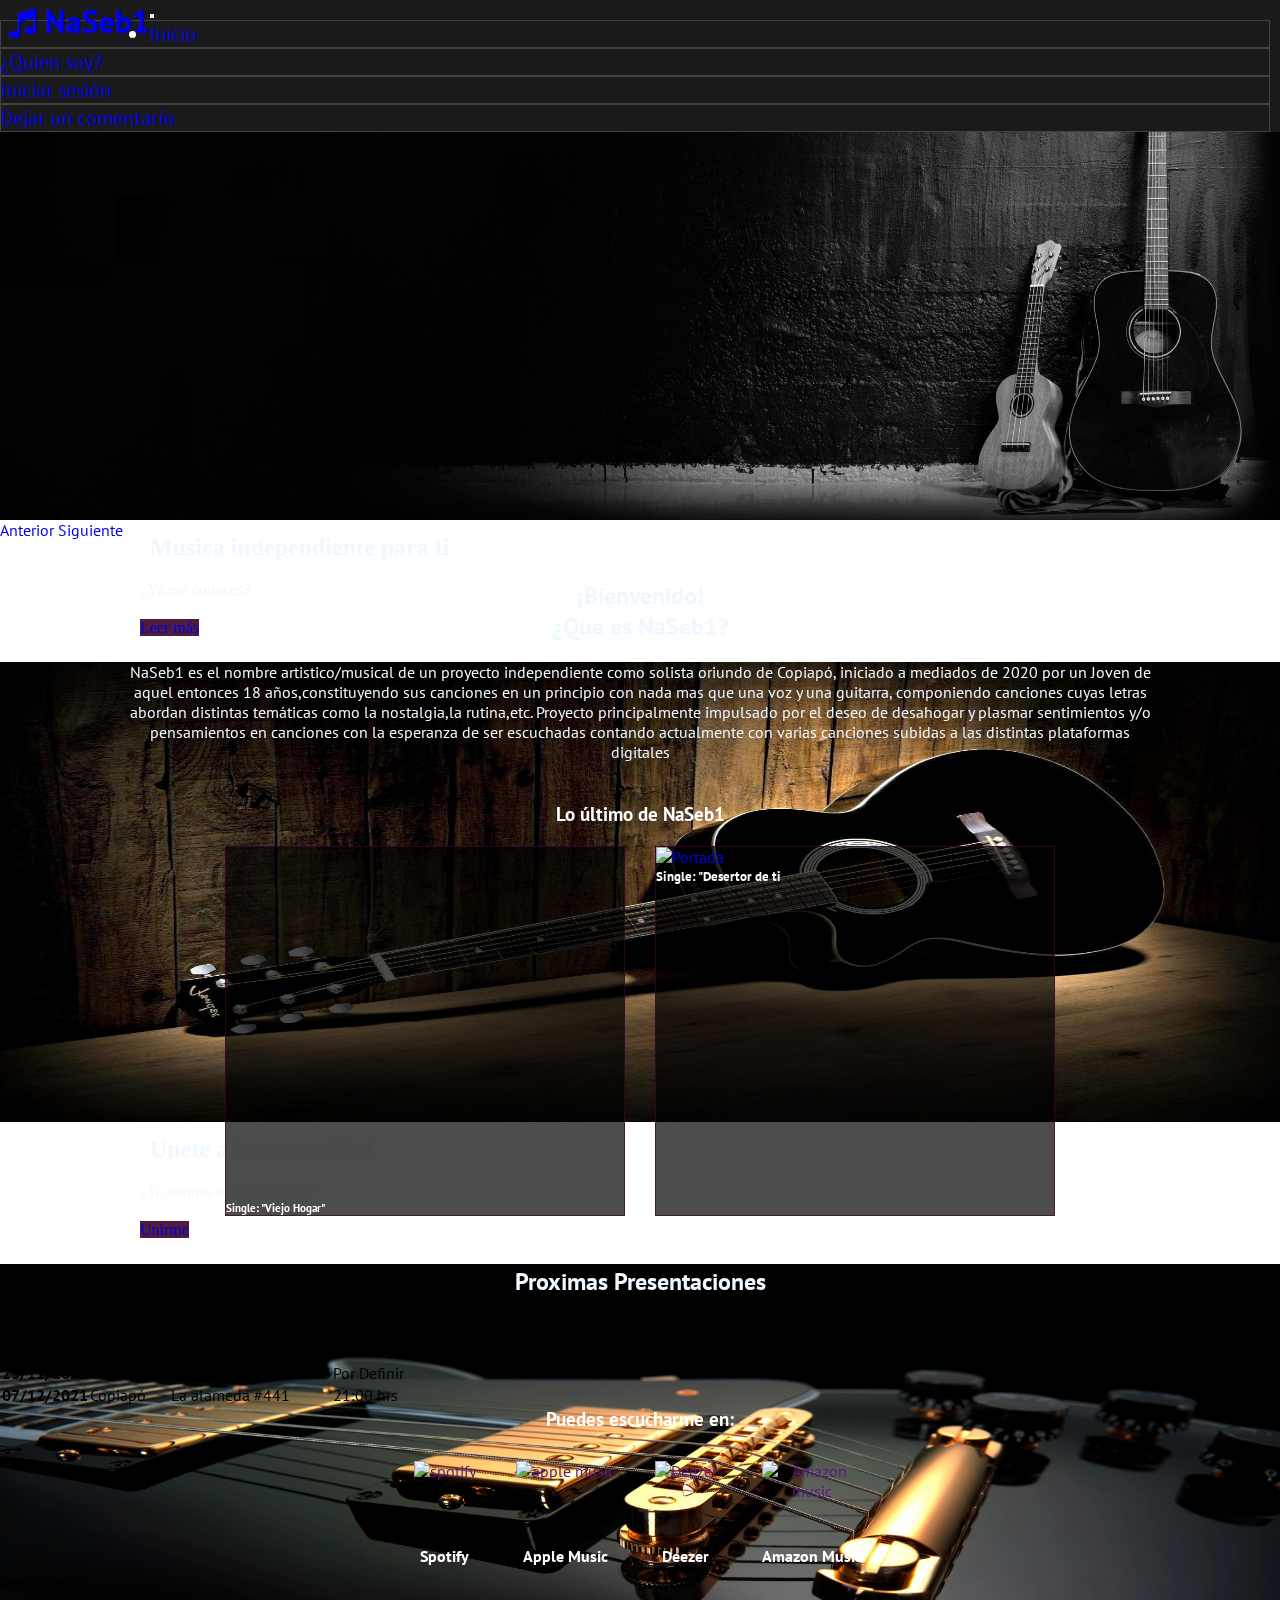
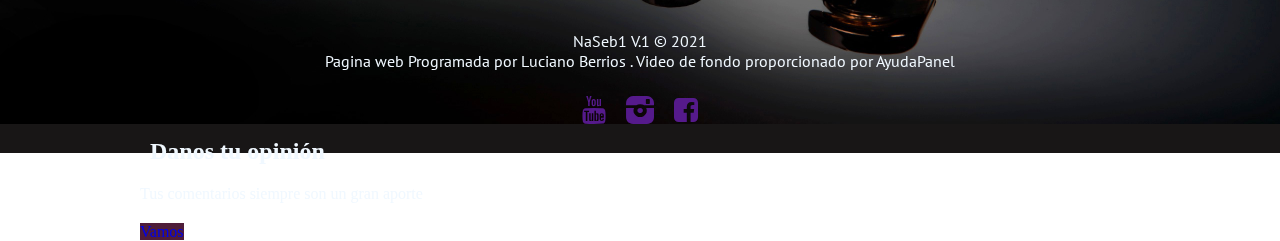
==== commit 2f8d3965: "Agregado Nuevo Elemento Tarea 3 Bootstrap" ====
--- a/index.html
+++ b/index.html
@@ -165,10 +165,45 @@
     
                     </div>
                 </section>
-
-
-            </div>
-            
+                <h2>Proximas Presentaciones</h2>
+
+
+            </div>
+            
+            <div class="container-md">
+                <table class="table table-striped table-dark">
+                    <thead>
+                      <tr>
+                        <th scope="col">Fecha</th>
+                        <th scope="col">Ciudad</th>
+                        <th scope="col">Dirección</th>
+                        <th scope="col">Horario</th>
+                      </tr>
+                    </thead>
+                    <tbody>
+                      <tr>
+                        <th scope="row">12/11/2021</th>
+                        <td>Concepción</td>
+                        <td>Calle siempre viva 777</td>
+                        <td>Por definir</td>
+                      </tr>
+                      <tr>
+                        <th scope="row">23/11/2021</th>
+                        <td>La Serena</td>
+                        <td>Cuatro Esquinas #2323</td>
+                        <td>Por Definir</td>
+                      </tr>
+                      <tr>
+                        <th scope="row">07/12/2021</th>
+                        <td>Copiapó
+                        </td>
+                        <td>La alameda #441</td>
+                        <td>21:00 hrs</td>
+                      </tr>
+                    </tbody>
+                  </table>
+
+            </div>
            
            
 
@@ -207,7 +242,6 @@
                 </div>
 
             </section>
-
             <footer>
                 <div id="contenedor">
                     <p class="copy">NaSeb1 V.1 &copy; 2021 <br>Pagina web Programada por Luciano Berrios . Video de fondo proporcionado por AyudaPanel </p>
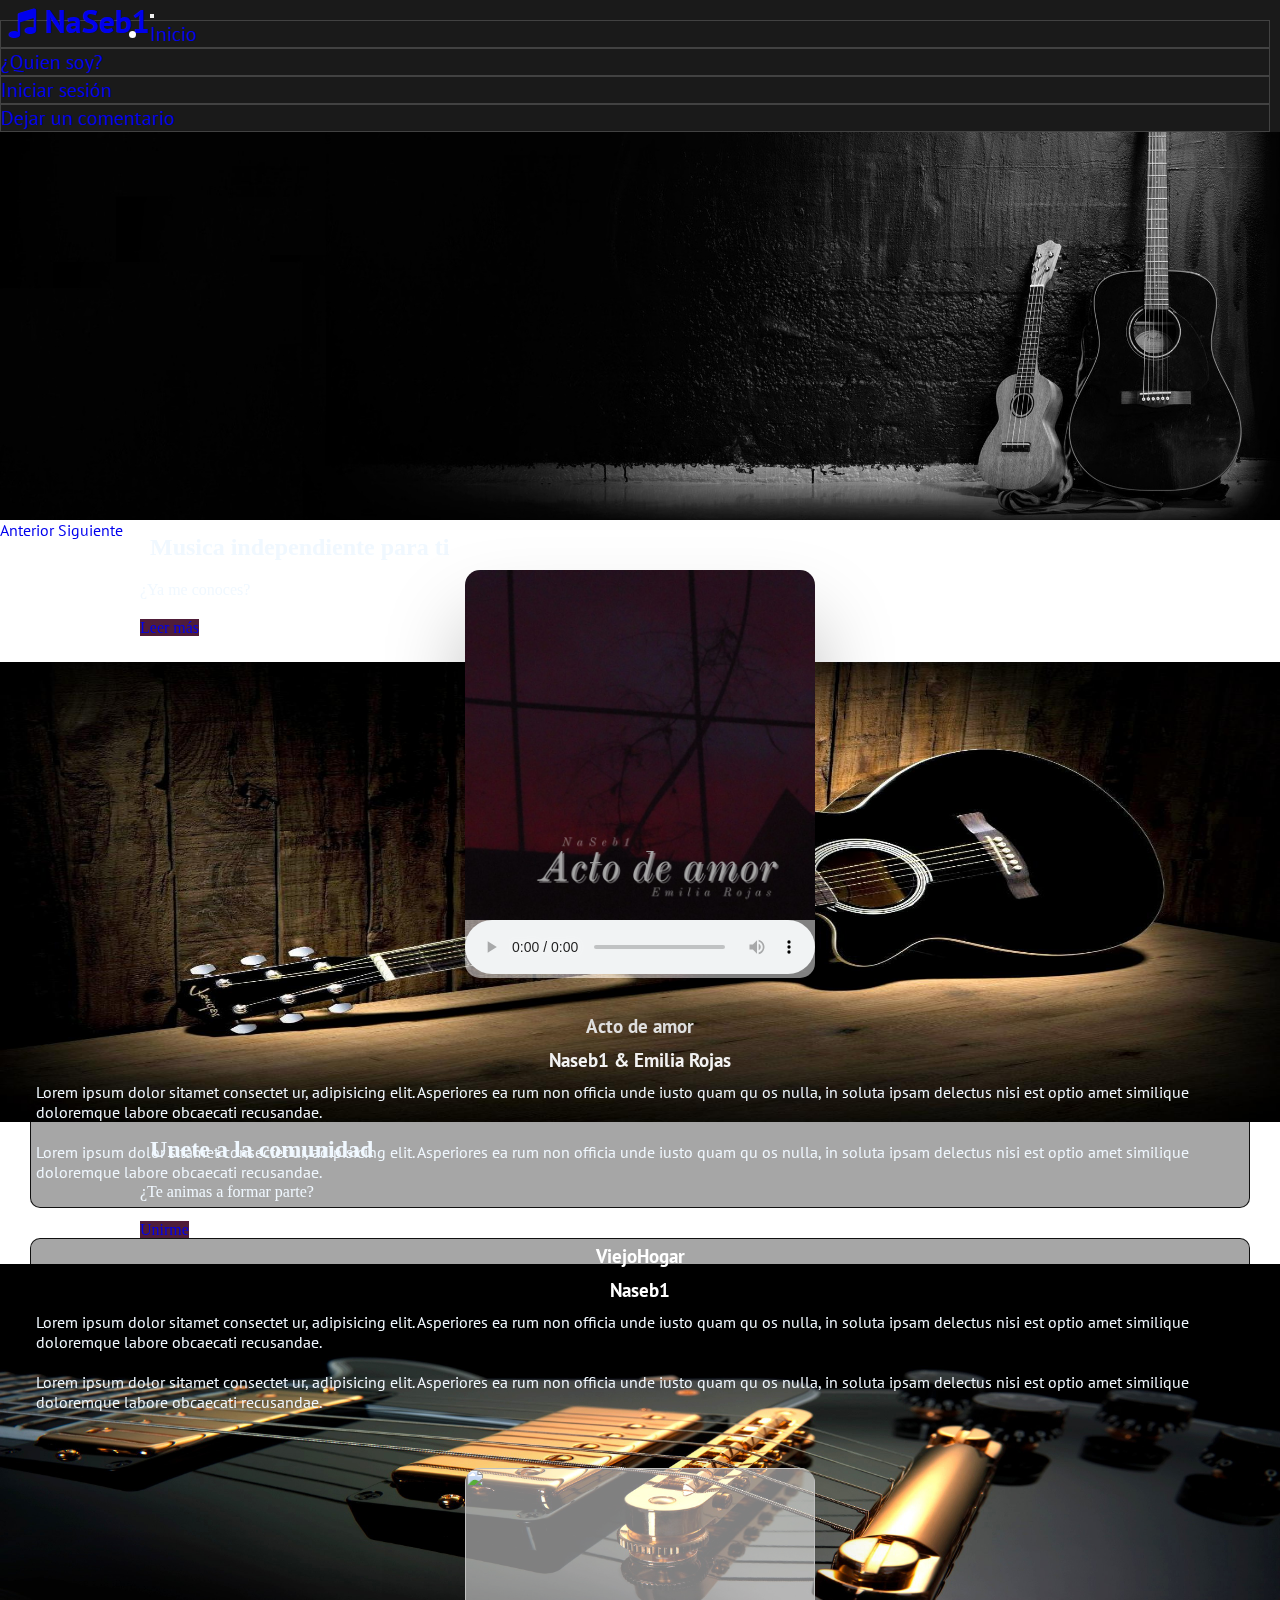
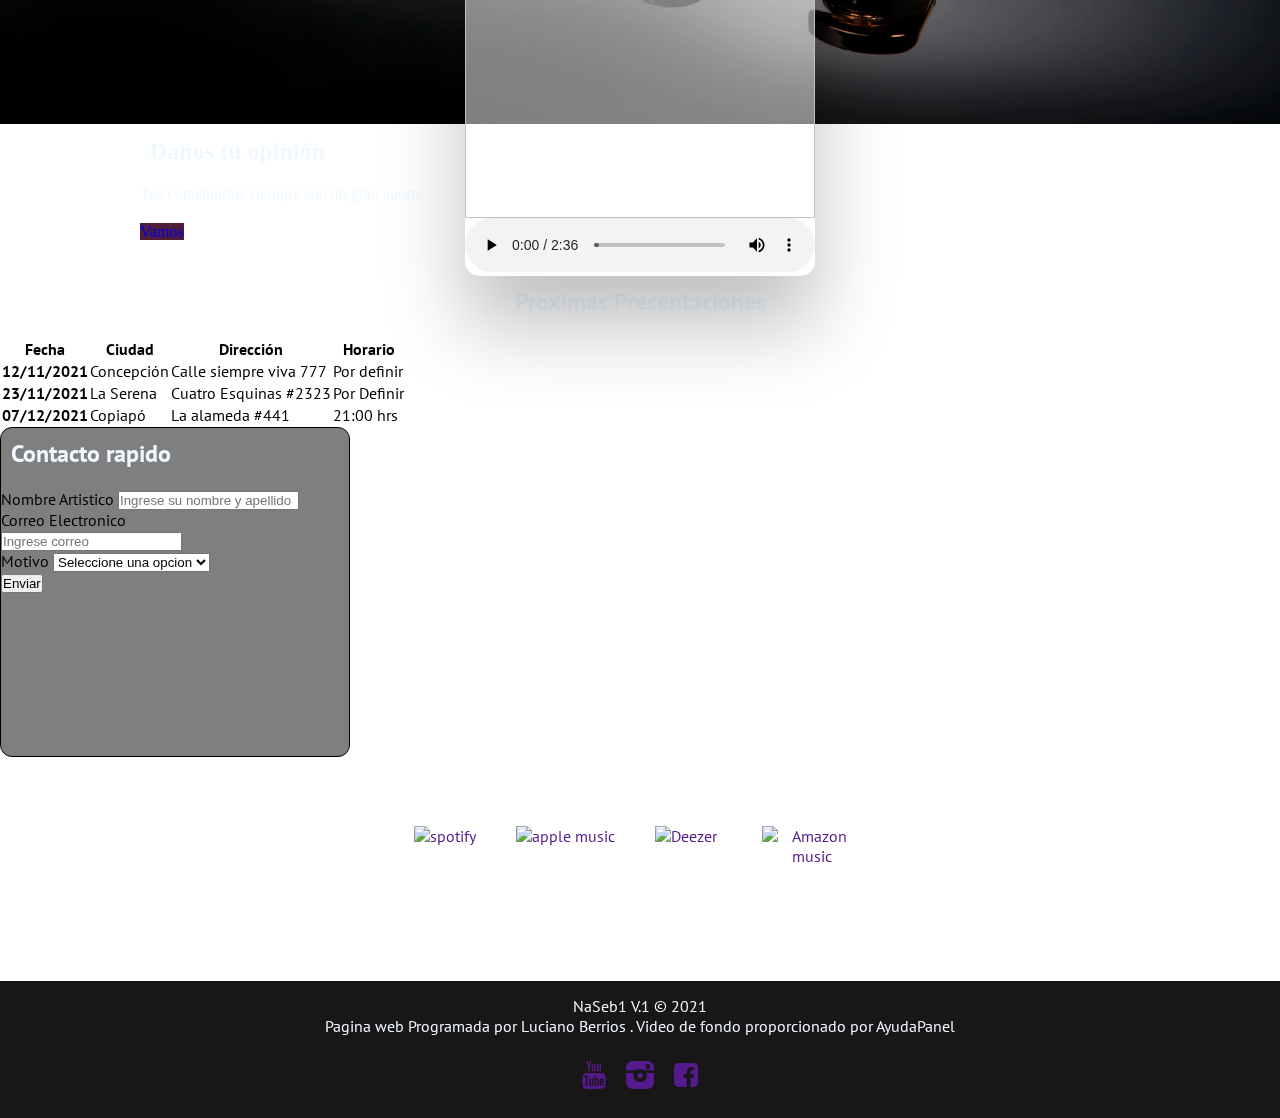
==== commit 59c8dfa8: "Version 2.0" ====
--- a/index.html
+++ b/index.html
@@ -122,49 +122,92 @@
         
         
         <main>
-            <div class="container-xl">
-                <section id="Bienvenidos">
-                    <h2>¡Bienvenido! <br> ¿Que es NaSeb1?</h2>
-                    <p>NaSeb1 es el nombre artistico/musical de un proyecto independiente como solista oriundo de Copiapó, iniciado a mediados de 2020 
-                        por un Joven de aquel entonces 18 años,constituyendo sus canciones en un principio con nada mas que una voz y una guitarra, 
-                        componiendo canciones cuyas letras abordan distintas temáticas como la nostalgia,la rutina,etc. Proyecto principalmente impulsado
-                     por el deseo de desahogar y plasmar sentimientos y/o 
-                    pensamientos en canciones con la esperanza de ser escuchadas contando actualmente con varias canciones subidas a las distintas plataformas digitales</p>
-    
-                </section>
-                
-                
-
-             
-
-            </div>
-            
-            
+            <div class="container-sm">
+                <div class="row">
+                    <div class="col-12 col-lg-4 mt-4 my-lg-4">
+                        <div id="Reproductor">
+                            <div class="player">
+                                <div class="imgBx">
+                                    <img src="img/Acto de amor (7).png" alt="">
+                                </div>
+                                <audio controls >
+                                    <source src="multimedia/ActoDeAMor.mp3" type="audio/mp3">  
+                                </audio>
+                    
+                            </div>
+                            
+            
+                        </div>
+
+                    </div>
+
+                    <div id="Texto" class="col-11 col-lg-7 mt-4 my-lg-4">
+                        <h3 class=>Acto de amor</h3>
+                        <h3 class="h5">Naseb1 & Emilia Rojas</h3>
+                        <p class="text-white p-2">Lorem ipsum dolor sitamet consectet
+                            ur, adipisicing elit. Asperiores ea
+                            rum non officia unde iusto quam qu
+                            os nulla, in soluta ipsam delectus
+                             nisi est optio amet similique doloremque labore obcaecati recusandae.
+                        </p>
+                        <p class="text-white p-2">Lorem ipsum dolor sitamet consectet
+                            ur, adipisicing elit. Asperiores ea
+                            rum non officia unde iusto quam qu
+                            os nulla, in soluta ipsam delectus
+                             nisi est optio amet similique doloremque labore obcaecati recusandae.
+                        </p>
+                    </div>
+
+                </div>
+
+                <div class="row">
+                    <div id="Texto" class="col-11 col-lg-7 mt-4 my-lg-4">
+                        <h3 class=>ViejoHogar</h3>
+                        <h3 class="h5">Naseb1</h3>
+                        <p class="text-white p-2">Lorem ipsum dolor sitamet consectet
+                            ur, adipisicing elit. Asperiores ea
+                            rum non officia unde iusto quam qu
+                            os nulla, in soluta ipsam delectus
+                             nisi est optio amet similique doloremque labore obcaecati recusandae.
+                        </p>
+                        <p class="text-white p-2">Lorem ipsum dolor sitamet consectet
+                            ur, adipisicing elit. Asperiores ea
+                            rum non officia unde iusto quam qu
+                            os nulla, in soluta ipsam delectus
+                             nisi est optio amet similique doloremque labore obcaecati recusandae.
+                        </p>
+                    </div>
+
+                    <div class="col-12 col-lg-4 mt-4 my-lg-4">
+                        <div id="Reproductor">
+                            <div class="player">
+                                <div class="imgBx">
+                                    <img src="https://i.scdn.co/image/ab67616d0000b273c5c5709f9c252ce5913a07e5" alt="">
+                                </div>
+                                <audio controls >
+                                    <source src="multimedia/ViejoHogar.mp3" type="audio/mp3">  
+                                </audio>
+                    
+                            </div>
+                            
+            
+                        </div>
+
+                    </div>
+
+                    
+
+                </div>
+            </div>
+
+
+            
+            
+
+            
+
             <div id="Novedad" class="container-fluid">
-                <section>
-                    <h3>Lo último de NaSeb1</h3>
-                    
-                    
-                    <div class="contenedor">
-                        <div class="card" >
-                            <iframe id="VideoPrincipal" width="560" height="315" src="https://www.youtube.com/embed/hJI6_1Z2Ptg" title="YouTube video player" frameborder="0" allow="accelerometer; autoplay; clipboard-write; encrypted-media; gyroscope;
-                                     picture-in-picture" allowfullscreen></iframe>
-                            <div class="card-body bg-black">
-                              <h6 class="card-title">Single: "Viejo Hogar"</h5>
-                            </div>
-                        </div>
-                        <div class="card" >
-                            <a href="https://open.spotify.com/album/2fbVscrwZACzWElLtKXTVf?si=-UH2Na6MQ5OFUori0mBLXA&dl_branch=1" target="_blank">
-                                <img src="https://lite-images-i.scdn.co/image/ab67616d00001e02330a7f181f655d867254d826" alt="Portada" title="Escuchar en spotify"> </a>        
-                            <div class="card-body bg-black">
-                                <h5 class="card-title">Single: "Desertor de ti</h5>
-                            </div>
-                            </div>
-                        
-                        
-    
-                    </div>
-                </section>
+           
                 <h2>Proximas Presentaciones</h2>
 
 
@@ -204,7 +247,36 @@
                   </table>
 
             </div>
-           
+            
+            <div id="Contacto" class="container" >
+                <form >
+                    <h2>Contacto rapido</h2>
+                    <div class="form-group">
+                      <label class="text-white" for="exampleInputEmail1">Nombre Artistico</label>
+                      <input type="text" class="form-control" id="exampleInputEmail1" aria-describedby="emailHelp" placeholder="Ingrese su nombre y apellido">
+                    </div>
+
+                    <div class="form-group ">
+                        <label class="text-white" for="exampleInputEmail1">Correo Electronico</label>
+                        <input type="text" class="form-control" id="exampleInputEmail1" aria-describedby="emailHelp" placeholder="Ingrese correo">
+                      </div>
+                    <div class="form-group pb-2">
+                        <label class="text-white" for="exampleInputEmail1">Motivo</label>
+                        <select class="form-control ">
+                            <option>Seleccione una opcion</option>
+                            <option>Demanda Civil</option>
+                            
+                            <option>Colaboración Musical</option>
+
+                            <option>Otros </option>
+                          </select>
+                      </div>
+                    
+                
+                    <button type="submit" class="btn btn-secondary">Enviar</button>
+                  </form>
+            </div>
+            
            
 
             
--- a/css/Estilo.css
+++ b/css/Estilo.css
@@ -9,6 +9,7 @@
 @import url(Quiensoy.css);
 @import url(Comentarios.css);
 @import url(Boostrap.css);
+@import url(reproductor.css);
 
 *{
     margin: 0;
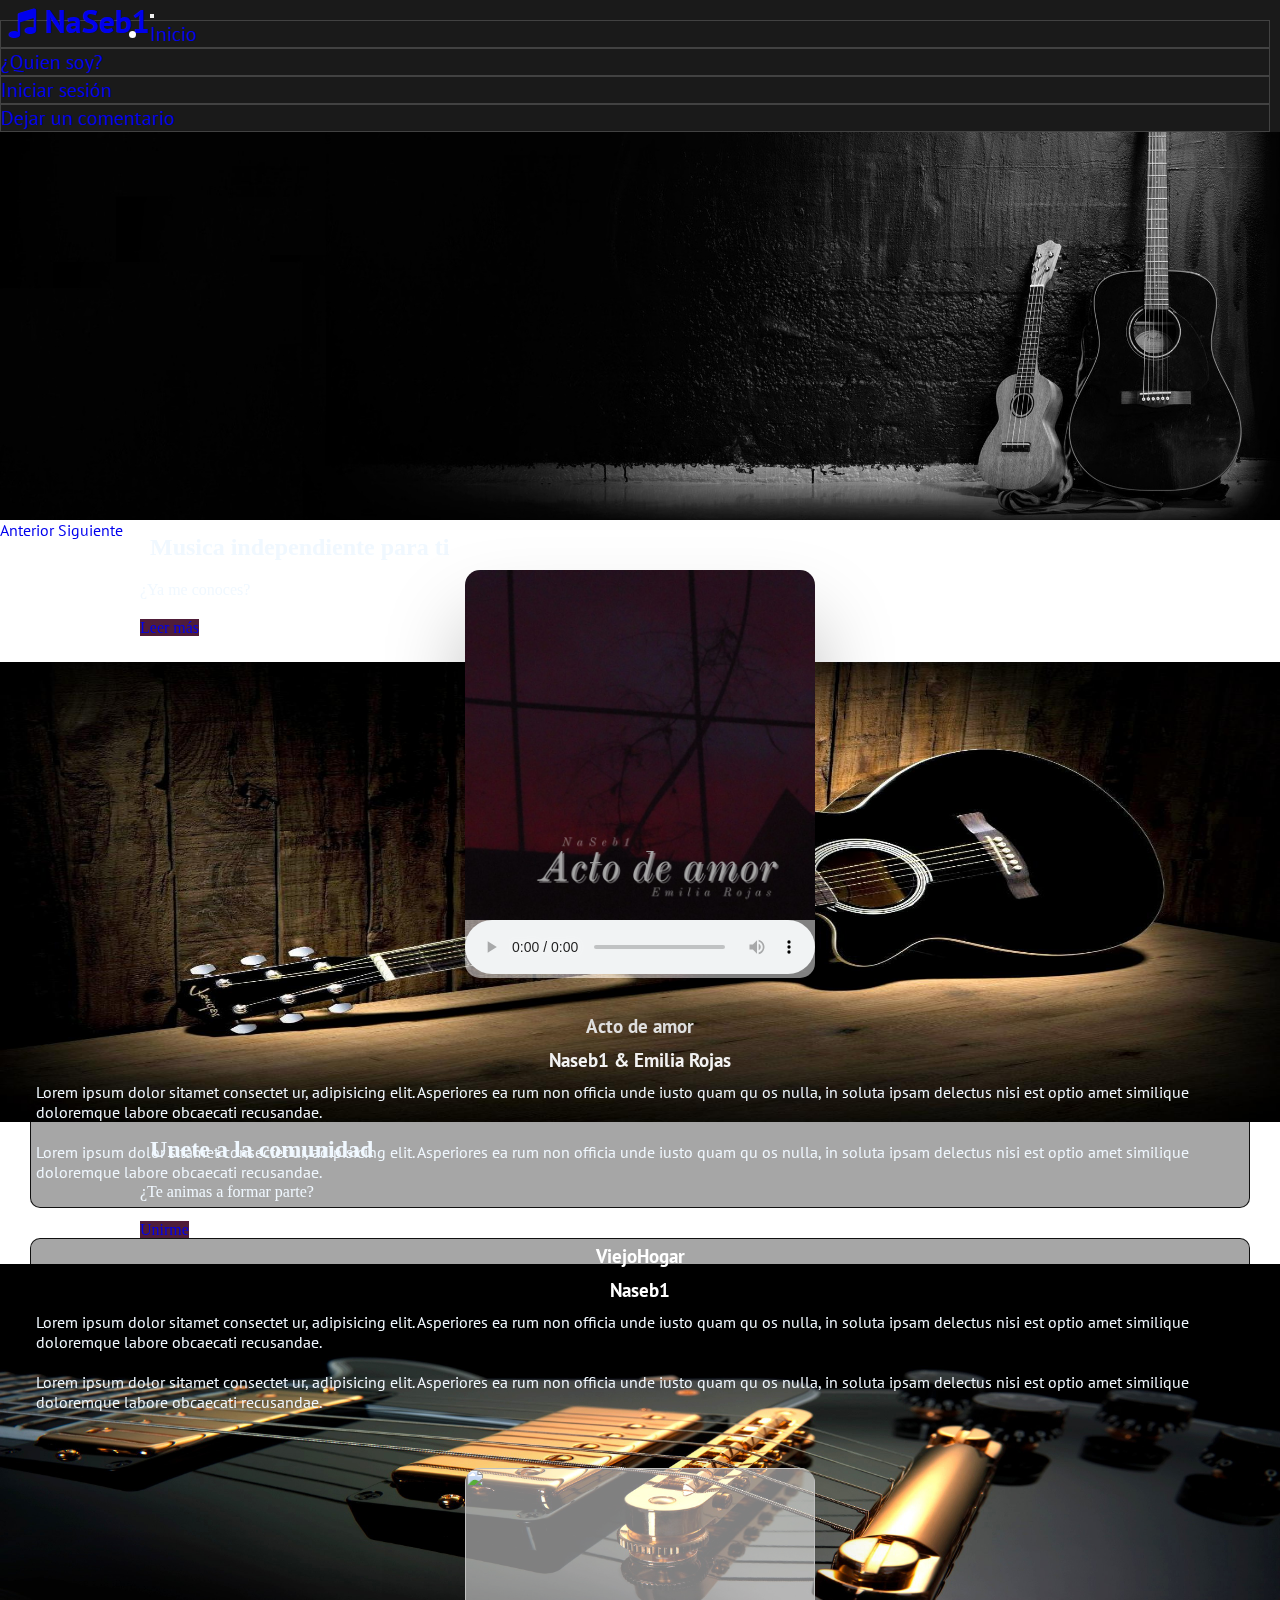
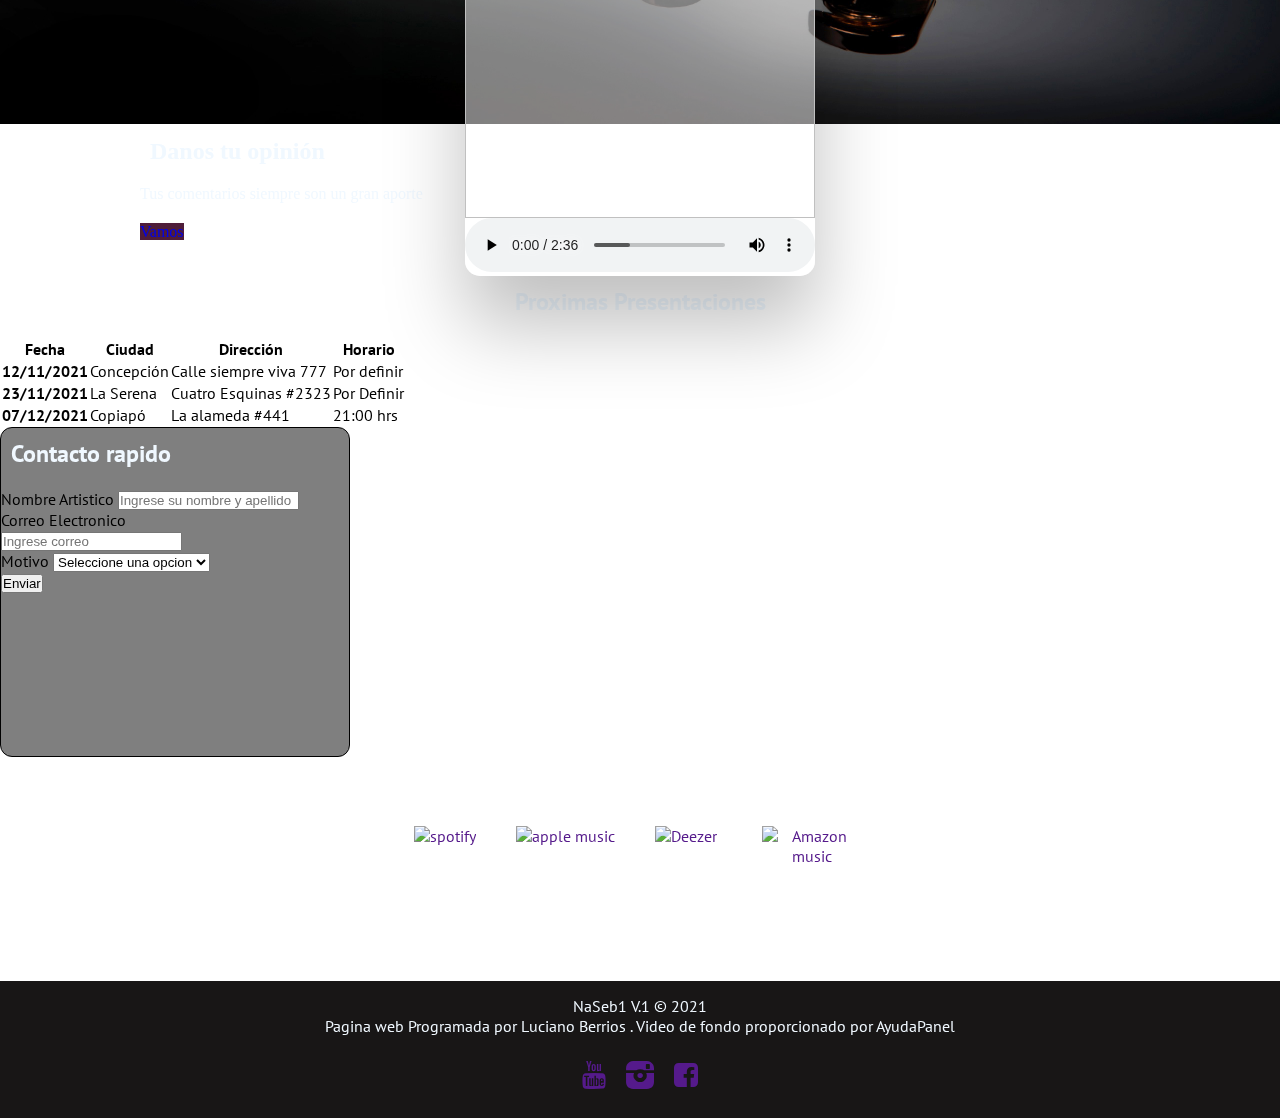
==== commit 06a89e87: "Version 2.1" ====
--- a/index.html
+++ b/index.html
@@ -119,7 +119,7 @@
   
 
         </header>
-        
+    
         
         <main>
             <div class="container-sm">
